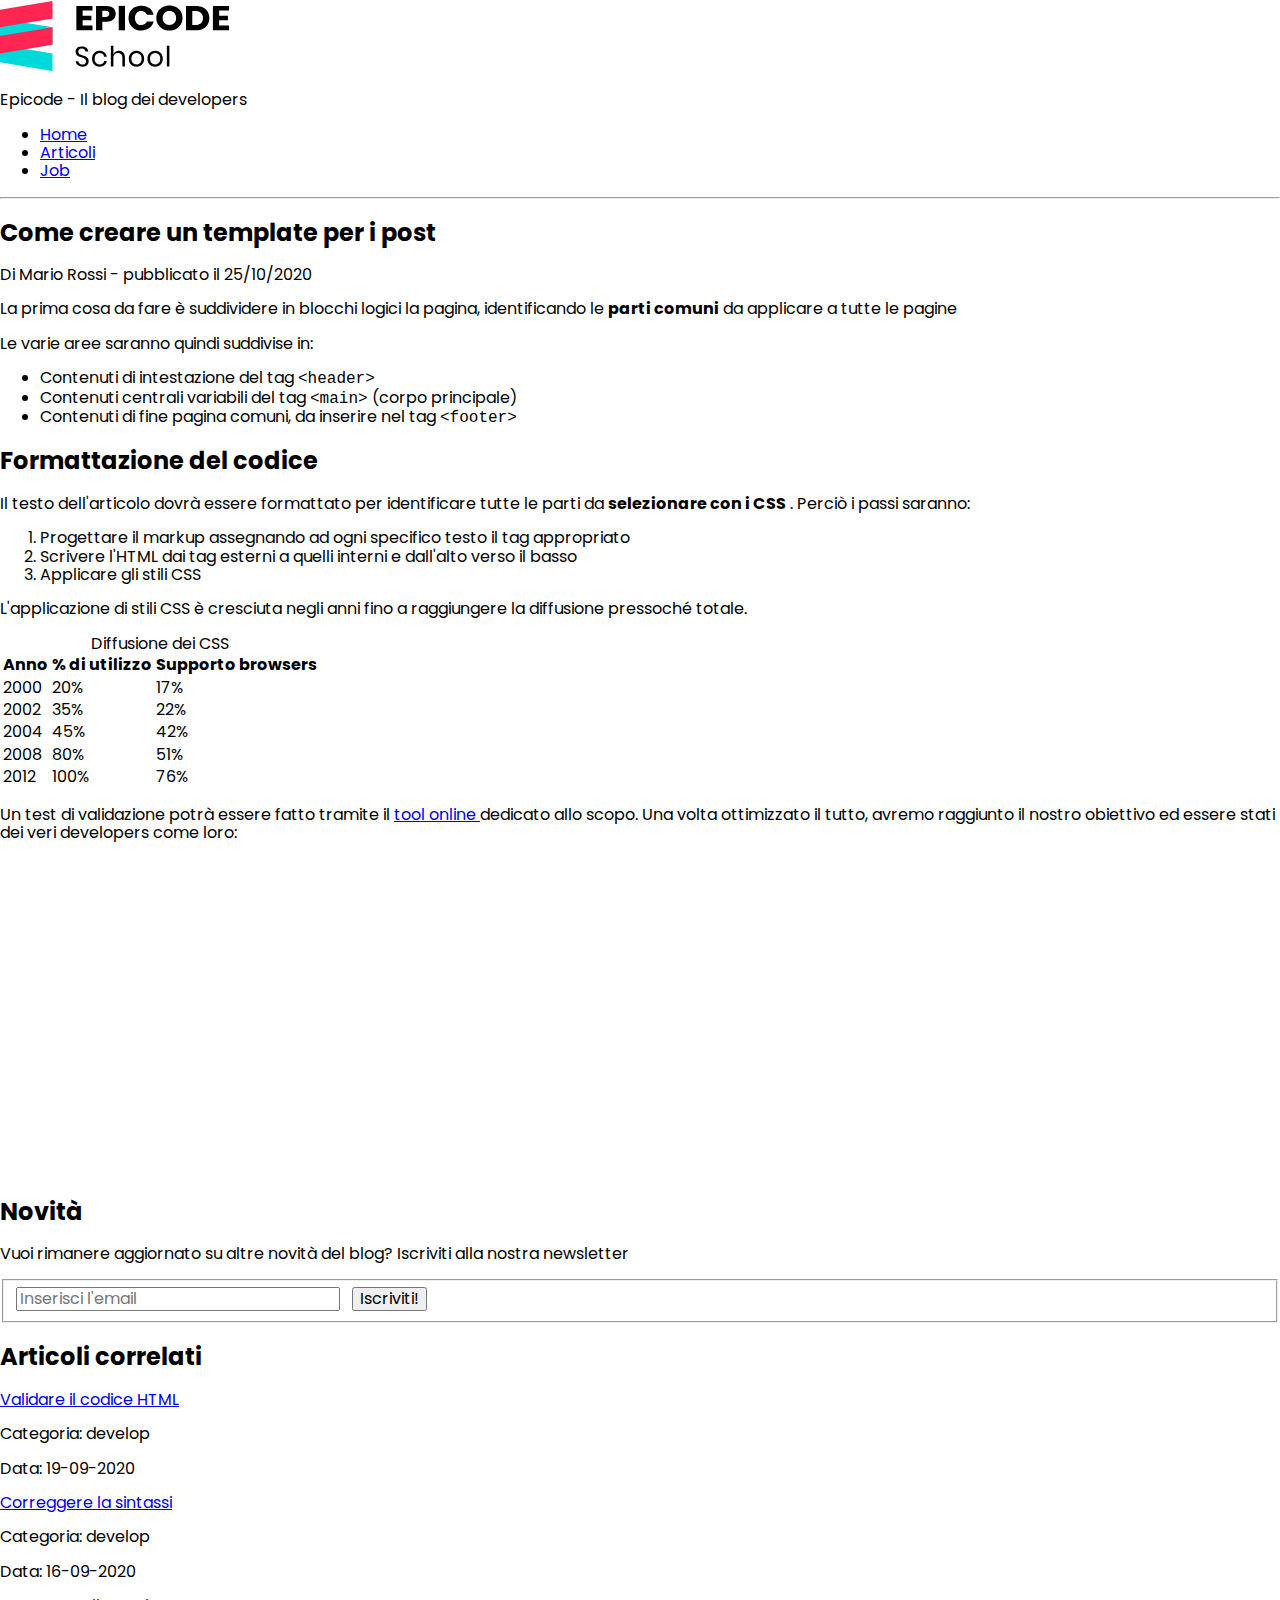
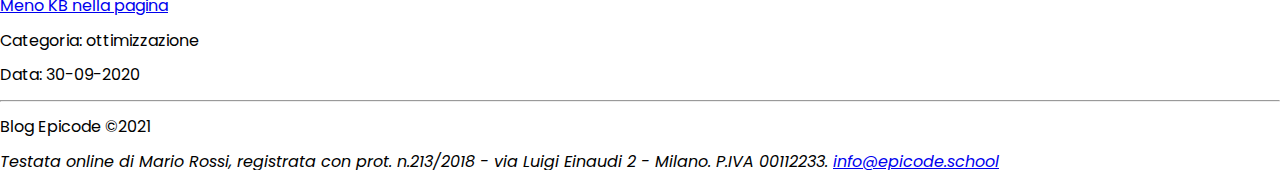
==== PRIMASETTIMANA/GIORNO4/index.html @ f73d22fd "esercizi giorno 3 e 4" ====
<!DOCTYPE html>
<html lang="it">

<head>
  <meta charset="UTF-8" />
  <meta name="viewport" content="width=device-width, initial-scale=1.0" />
  <meta name="author" content="FS0124" />
  <meta name="description"
    content="Primi passi operativi per creare un modello di pagina HTML per un post. Scopri come iniziare in modo facile" />
  <link rel="stylesheet" href="assets/css/normal.css">
  <link rel="preconnect" href="https://fonts.googleapis.com">
  <link rel="preconnect" href="https://fonts.gstatic.com" crossorigin>
  <link
    href="https://fonts.googleapis.com/css2?family=Poppins:ital,wght@0,300;0,400;0,700;1,300;1,400;1,700&display=swap"
    rel="stylesheet">
  <link rel="stylesheet" href="assets/css/style.css">
  <title>Esercizio 4</title>
</head>


<body>
  <header>
    <img src="assets/img/logo.svg" width="230px" />
    <p>Epicode - Il blog dei developers</p>
    <nav>
      <ul>
        <li>
          <a href="javascript:void(0)">Home</a>
        </li>
        <li>
          <a href="javascript:void(0)">Articoli</a>
        </li>
        <li>
          <a href="javascript:void(0)">Job</a>
        </li>
      </ul>
    </nav>
  </header>

  <hr />

  <main>
    <section>
      <h2>Come creare un template per i post</h2>
      <p>Di Mario Rossi - pubblicato il 25/10/2020</p>
      <article>
        <p>
          La prima cosa da fare è suddividere in blocchi logici la
          pagina, identificando le
          <b>parti comuni</b>
          da applicare a tutte le pagine
        </p>
        <p>Le varie aree saranno quindi suddivise in:</p>
        <ul>
          <li>
            Contenuti di intestazione del tag
            <code>&lt;header&gt;</code>
          </li>
          <li>
            Contenuti centrali variabili del tag
            <code>&lt;main&gt;</code>
            (corpo principale)
          </li>
          <li>
            Contenuti di fine pagina comuni, da inserire nel tag
            <code>&lt;footer&gt;</code>
          </li>
        </ul>
      </article>
      <article>
        <h2>Formattazione del codice</h2>
        <p>
          Il testo dell'articolo dovrà essere formattato per
          identificare tutte le parti da
          <strong>selezionare con i CSS</strong>
          . Perciò i passi saranno:
        </p>
        <ol>
          <li>
            Progettare il markup assegnando ad ogni specifico
            testo il tag appropriato
          </li>
          <li>
            Scrivere l'HTML dai tag esterni a quelli interni e
            dall'alto verso il basso
          </li>
          <li>Applicare gli stili CSS</li>
        </ol>
        <p>
          L'applicazione di stili CSS è cresciuta negli anni fino
          a raggiungere la diffusione pressoché totale.
        </p>
        <table>
          <caption>Diffusione dei CSS</caption>
          <thead>
            <tr>
              <th>Anno</th>
              <th>&percnt; di utilizzo</th>
              <th>Supporto browsers</th>
            </tr>
          </thead>
          <tbody>
            <tr>
              <td>2000</td>
              <td>20&percnt;</td>
              <td>17&percnt;</td>
            </tr>
            <tr>
              <td>2002</td>
              <td>35&percnt;</td>
              <td>22&percnt;</td>
            </tr>
            <tr>
              <td>2004</td>
              <td>45&percnt;</td>
              <td>42&percnt;</td>
            </tr>
            <tr>
              <td>2008</td>
              <td>80&percnt;</td>
              <td>51&percnt;</td>
            </tr>
            <tr>
              <td>2012</td>
              <td>100&percnt;</td>
              <td>76&percnt;</td>
            </tr>
          </tbody>
        </table>
        <p>
          Un test di validazione potrà essere fatto tramite il
          <a href="https://jigsaw.w3.org/css-validator/" target="_blank" title="CSS Validator">
            tool online
          </a>
          dedicato allo scopo. Una volta ottimizzato il tutto,
          avremo raggiunto il nostro obiettivo ed essere stati dei
          veri developers come loro:
        </p>
        <iframe width="560" height="315" src="https://www.youtube.com/embed/dvOvHXruEDM?si=KO7rH4aZSmgoLocb"
          title="YouTube video player" frameborder="0"
          allow="accelerometer; autoplay; clipboard-write; encrypted-media; gyroscope; picture-in-picture; web-share"
          allowfullscreen></iframe>
      </article>
    </section>
  </main>
  <div>
    <h2>Novità</h2>
    <p>
      Vuoi rimanere aggiornato su altre novità del blog? Iscriviti
      alla nostra newsletter
    </p>
    <form>
      <fieldset>
        <input type="email" placeholder="Inserisci l'email" required />
        &nbsp;
        <button type="button" id="inserisci">Iscriviti!</button>
      </fieldset>
    </form>
  </div>
  <aside>
    <h2>Articoli correlati</h2>
    <p><a href="javascript:void(0)">Validare il codice HTML</a></p>
    <p>Categoria: develop</p>
    <p>Data: 19-09-2020</p>
    <p><a href="javascript:void(0)">Correggere la sintassi</a></p>
    <p>Categoria: develop</p>
    <p>Data: 16-09-2020</p>
    <p><a href="javascript:void(0)">Meno KB nella pagina</a></p>
    <p>Categoria: ottimizzazione</p>
    <p>Data: 30-09-2020</p>
  </aside>
  <hr />
  <footer>
    <p>Blog Epicode &copy;2021</p>
    <address>
      Testata online di Mario Rossi, registrata con prot. n.213/2018 -
      via Luigi Einaudi 2 - Milano. P.IVA 00112233.
      <a href="mailto:info@epicode.school">info@epicode.school</a>
    </address>
  </footer>
</body>

</html>
---- PRIMASETTIMANA/GIORNO4/assets/css/normal.css ----
/*! normalize.css v8.0.1 | MIT License | github.com/necolas/normalize.css */

/* Document
   ========================================================================== */

/**
 * 1. Correct the line height in all browsers.
 * 2. Prevent adjustments of font size after orientation changes in iOS.
 */

 html {
    line-height: 1.15; /* 1 */
    -webkit-text-size-adjust: 100%; /* 2 */
  }
  
  /* Sections
     ========================================================================== */
  
  /**
   * Remove the margin in all browsers.
   */
  
  body {
    margin: 0;
  }
  
  /**
   * Render the `main` element consistently in IE.
   */
  
  main {
    display: block;
  }
  
  /**
   * Correct the font size and margin on `h1` elements within `section` and
   * `article` contexts in Chrome, Firefox, and Safari.
   */
  
  h1 {
    font-size: 2em;
    margin: 0.67em 0;
  }
  
  /* Grouping content
     ========================================================================== */
  
  /**
   * 1. Add the correct box sizing in Firefox.
   * 2. Show the overflow in Edge and IE.
   */
  
  hr {
    box-sizing: content-box; /* 1 */
    height: 0; /* 1 */
    overflow: visible; /* 2 */
  }
  
  /**
   * 1. Correct the inheritance and scaling of font size in all browsers.
   * 2. Correct the odd `em` font sizing in all browsers.
   */
  
  pre {
    font-family: monospace, monospace; /* 1 */
    font-size: 1em; /* 2 */
  }
  
  /* Text-level semantics
     ========================================================================== */
  
  /**
   * Remove the gray background on active links in IE 10.
   */
  
  a {
    background-color: transparent;
  }
  
  /**
   * 1. Remove the bottom border in Chrome 57-
   * 2. Add the correct text decoration in Chrome, Edge, IE, Opera, and Safari.
   */
  
  abbr[title] {
    border-bottom: none; /* 1 */
    text-decoration: underline; /* 2 */
    text-decoration: underline dotted; /* 2 */
  }
  
  /**
   * Add the correct font weight in Chrome, Edge, and Safari.
   */
  
  b,
  strong {
    font-weight: bolder;
  }
  
  /**
   * 1. Correct the inheritance and scaling of font size in all browsers.
   * 2. Correct the odd `em` font sizing in all browsers.
   */
  
  code,
  kbd,
  samp {
    font-family: monospace, monospace; /* 1 */
    font-size: 1em; /* 2 */
  }
  
  /**
   * Add the correct font size in all browsers.
   */
  
  small {
    font-size: 80%;
  }
  
  /**
   * Prevent `sub` and `sup` elements from affecting the line height in
   * all browsers.
   */
  
  sub,
  sup {
    font-size: 75%;
    line-height: 0;
    position: relative;
    vertical-align: baseline;
  }
  
  sub {
    bottom: -0.25em;
  }
  
  sup {
    top: -0.5em;
  }
  
  /* Embedded content
     ========================================================================== */
  
  /**
   * Remove the border on images inside links in IE 10.
   */
  
  img {
    border-style: none;
  }
  
  /* Forms
     ========================================================================== */
  
  /**
   * 1. Change the font styles in all browsers.
   * 2. Remove the margin in Firefox and Safari.
   */
  
  button,
  input,
  optgroup,
  select,
  textarea {
    font-family: inherit; /* 1 */
    font-size: 100%; /* 1 */
    line-height: 1.15; /* 1 */
    margin: 0; /* 2 */
  }
  
  /**
   * Show the overflow in IE.
   * 1. Show the overflow in Edge.
   */
  
  button,
  input { /* 1 */
    overflow: visible;
  }
  
  /**
   * Remove the inheritance of text transform in Edge, Firefox, and IE.
   * 1. Remove the inheritance of text transform in Firefox.
   */
  
  button,
  select { /* 1 */
    text-transform: none;
  }
  
  /**
   * Correct the inability to style clickable types in iOS and Safari.
   */
  
  button,
  [type="button"],
  [type="reset"],
  [type="submit"] {
    -webkit-appearance: button;
  }
  
  /**
   * Remove the inner border and padding in Firefox.
   */
  
  button::-moz-focus-inner,
  [type="button"]::-moz-focus-inner,
  [type="reset"]::-moz-focus-inner,
  [type="submit"]::-moz-focus-inner {
    border-style: none;
    padding: 0;
  }
  
  /**
   * Restore the focus styles unset by the previous rule.
   */
  
  button:-moz-focusring,
  [type="button"]:-moz-focusring,
  [type="reset"]:-moz-focusring,
  [type="submit"]:-moz-focusring {
    outline: 1px dotted ButtonText;
  }
  
  /**
   * Correct the padding in Firefox.
   */
  
  fieldset {
    padding: 0.35em 0.75em 0.625em;
  }
  
  /**
   * 1. Correct the text wrapping in Edge and IE.
   * 2. Correct the color inheritance from `fieldset` elements in IE.
   * 3. Remove the padding so developers are not caught out when they zero out
   *    `fieldset` elements in all browsers.
   */
  
  legend {
    box-sizing: border-box; /* 1 */
    color: inherit; /* 2 */
    display: table; /* 1 */
    max-width: 100%; /* 1 */
    padding: 0; /* 3 */
    white-space: normal; /* 1 */
  }
  
  /**
   * Add the correct vertical alignment in Chrome, Firefox, and Opera.
   */
  
  progress {
    vertical-align: baseline;
  }
  
  /**
   * Remove the default vertical scrollbar in IE 10+.
   */
  
  textarea {
    overflow: auto;
  }
  
  /**
   * 1. Add the correct box sizing in IE 10.
   * 2. Remove the padding in IE 10.
   */
  
  [type="checkbox"],
  [type="radio"] {
    box-sizing: border-box; /* 1 */
    padding: 0; /* 2 */
  }
  
  /**
   * Correct the cursor style of increment and decrement buttons in Chrome.
   */
  
  [type="number"]::-webkit-inner-spin-button,
  [type="number"]::-webkit-outer-spin-button {
    height: auto;
  }
  
  /**
   * 1. Correct the odd appearance in Chrome and Safari.
   * 2. Correct the outline style in Safari.
   */
  
  [type="search"] {
    -webkit-appearance: textfield; /* 1 */
    outline-offset: -2px; /* 2 */
  }
  
  /**
   * Remove the inner padding in Chrome and Safari on macOS.
   */
  
  [type="search"]::-webkit-search-decoration {
    -webkit-appearance: none;
  }
  
  /**
   * 1. Correct the inability to style clickable types in iOS and Safari.
   * 2. Change font properties to `inherit` in Safari.
   */
  
  ::-webkit-file-upload-button {
    -webkit-appearance: button; /* 1 */
    font: inherit; /* 2 */
  }
  
  /* Interactive
     ========================================================================== */
  
  /*
   * Add the correct display in Edge, IE 10+, and Firefox.
   */
  
  details {
    display: block;
  }
  
  /*
   * Add the correct display in all browsers.
   */
  
  summary {
    display: list-item;
  }
  
  /* Misc
     ========================================================================== */
  
  /**
   * Add the correct display in IE 10+.
   */
  
  template {
    display: none;
  }
  
  /**
   * Add the correct display in IE 10.
   */
  
  [hidden] {
    display: none;
  }
---- PRIMASETTIMANA/GIORNO4/assets/css/style.css ----
body{margin: 0; 
    padding: 0;
    box-sizing: border-box;
    font-family: 'Poppins', sans-serif;
background-image: image();


}/* IMPOSTAZIONI GENERALI */

    
/* HEADER */

/* MAIN */

/* ELEMENTI NEL MAIN - ARTICLE */

/* TABELLE */

/* FORM */

/* ELEMENTI NELL' ASIDE */

/* FOOTER */
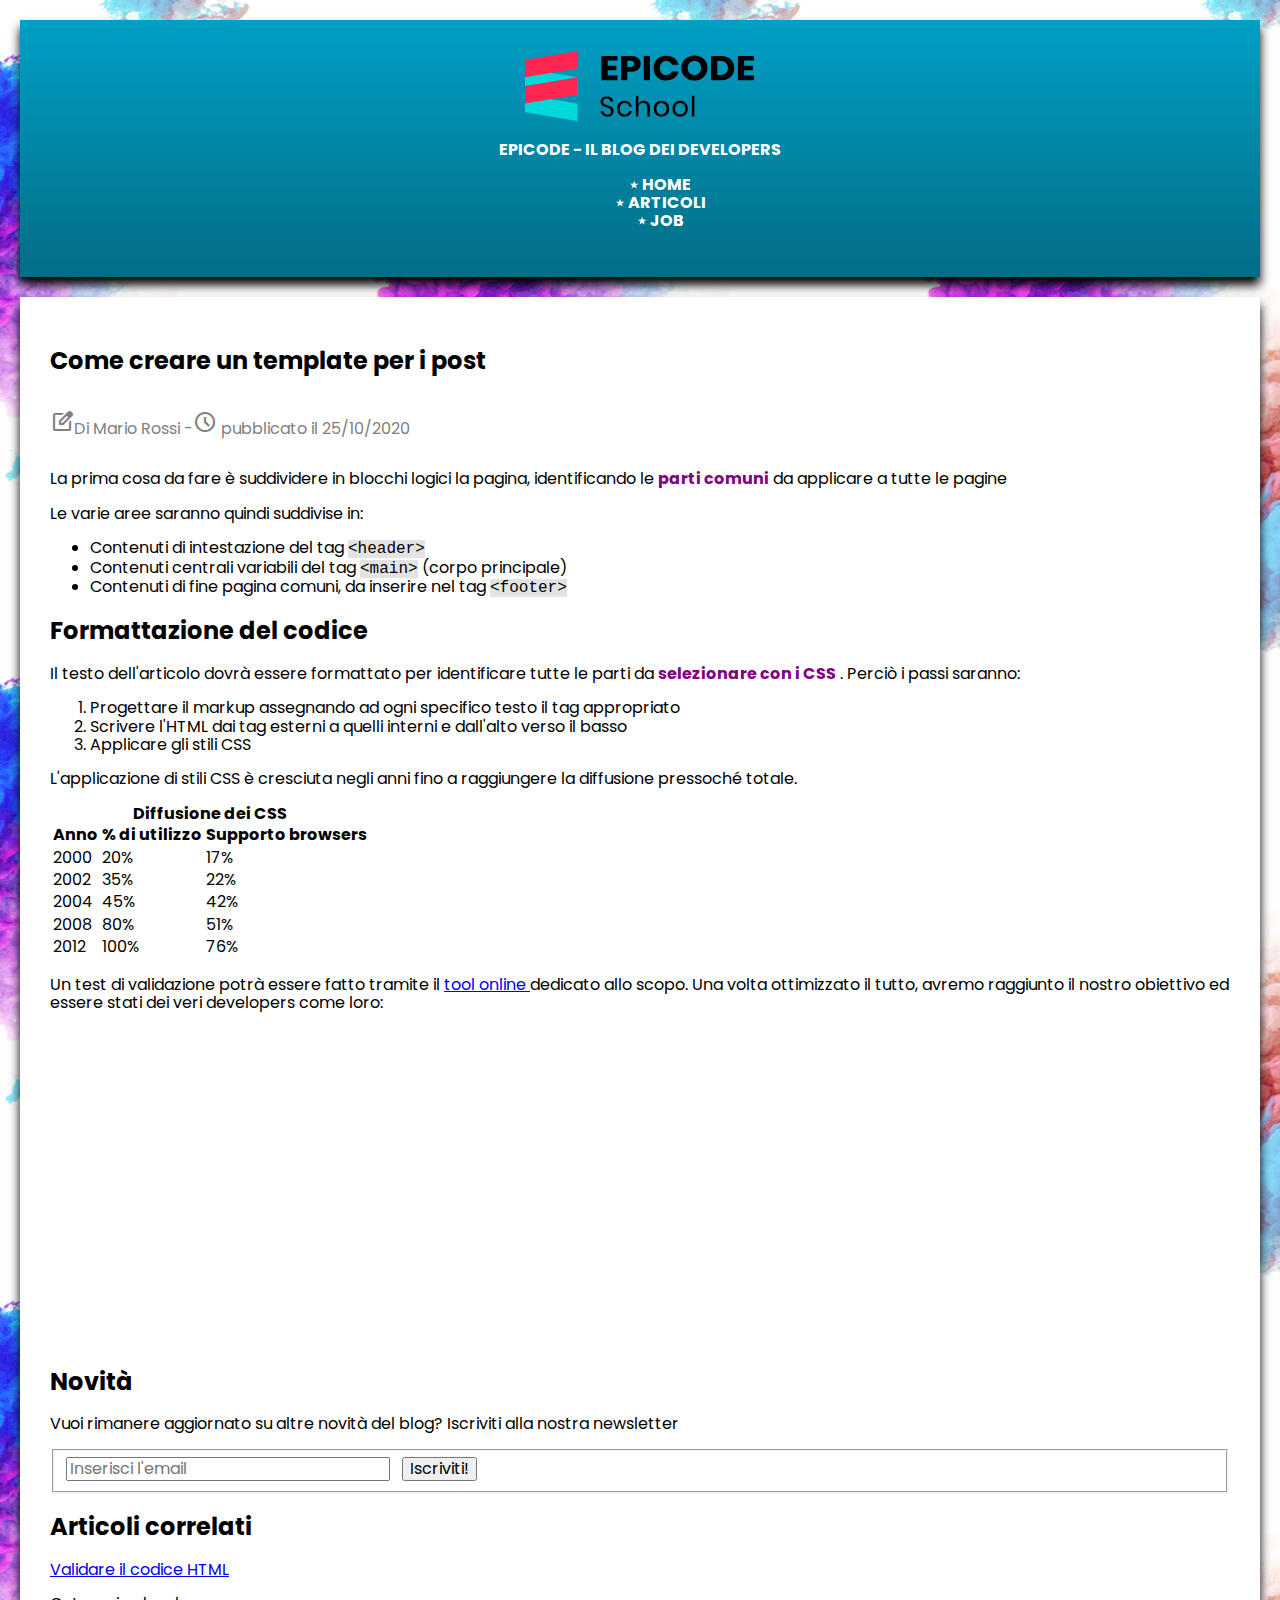
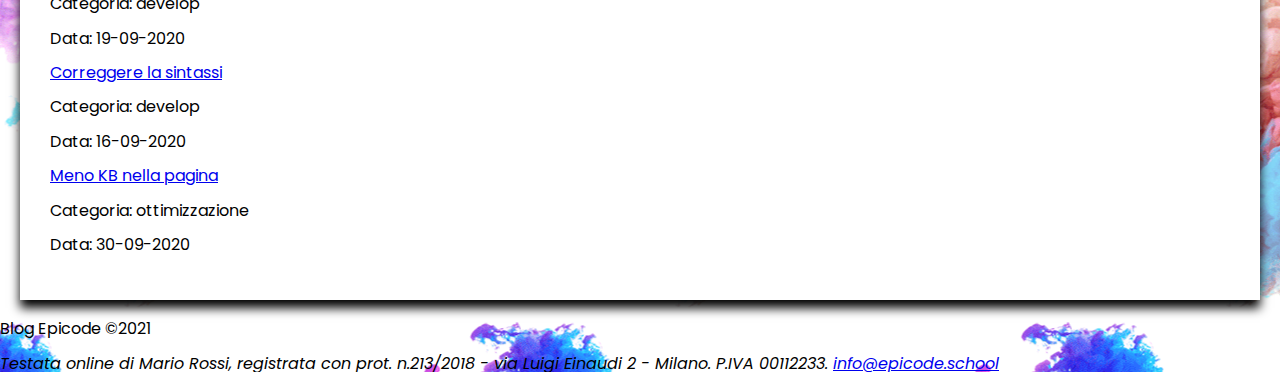
==== commit b3936889: "giorno4" ====
--- a/PRIMASETTIMANA/GIORNO4/index.html
+++ b/PRIMASETTIMANA/GIORNO4/index.html
@@ -9,7 +9,12 @@
     content="Primi passi operativi per creare un modello di pagina HTML per un post. Scopri come iniziare in modo facile" />
   <link rel="stylesheet" href="assets/css/normal.css">
   <link rel="preconnect" href="https://fonts.googleapis.com">
+  <link rel="stylesheet" href="https://ionic.io/ionicons">
   <link rel="preconnect" href="https://fonts.gstatic.com" crossorigin>
+  <link rel="stylesheet"
+    href="https://fonts.googleapis.com/css2?family=Material+Symbols+Outlined:opsz,wght,FILL,GRAD@24,400,0,0" />
+  <link rel="stylesheet"
+    href="https://fonts.googleapis.com/css2?family=Material+Symbols+Outlined:opsz,wght,FILL,GRAD@24,400,0,0" />
   <link
     href="https://fonts.googleapis.com/css2?family=Poppins:ital,wght@0,300;0,400;0,700;1,300;1,400;1,700&display=swap"
     rel="stylesheet">
@@ -19,157 +24,170 @@
 
 
 <body>
-  <header>
-    <img src="assets/img/logo.svg" width="230px" />
-    <p>Epicode - Il blog dei developers</p>
-    <nav>
-      <ul>
-        <li>
-          <a href="javascript:void(0)">Home</a>
-        </li>
-        <li>
-          <a href="javascript:void(0)">Articoli</a>
-        </li>
-        <li>
-          <a href="javascript:void(0)">Job</a>
-        </li>
-      </ul>
+  <header class="testa">
+    <div> <img src="assets/img/logo.svg" width="230px" />
+      <p>Epicode - Il blog dei developers</p>
+      <nav class="nav">
+        <div class="divnavli">
+          <ul>
+            <li>
+              <a href="javascript:void(0)">Home</a>
+            </li>
+            <li>
+              <a href="javascript:void(0)">Articoli</a>
+            </li>
+            <li>
+              <a href="javascript:void(0)">Job</a>
+            </li>
+          </ul>
+        </div>
+    </div>
+
+
     </nav>
   </header>
 
-  <hr />
-
-  <main>
-    <section>
-      <h2>Come creare un template per i post</h2>
-      <p>Di Mario Rossi - pubblicato il 25/10/2020</p>
-      <article>
-        <p>
-          La prima cosa da fare è suddividere in blocchi logici la
-          pagina, identificando le
-          <b>parti comuni</b>
-          da applicare a tutte le pagine
-        </p>
-        <p>Le varie aree saranno quindi suddivise in:</p>
-        <ul>
-          <li>
-            Contenuti di intestazione del tag
-            <code>&lt;header&gt;</code>
-          </li>
-          <li>
-            Contenuti centrali variabili del tag
-            <code>&lt;main&gt;</code>
-            (corpo principale)
-          </li>
-          <li>
-            Contenuti di fine pagina comuni, da inserire nel tag
-            <code>&lt;footer&gt;</code>
-          </li>
-        </ul>
-      </article>
-      <article>
-        <h2>Formattazione del codice</h2>
-        <p>
-          Il testo dell'articolo dovrà essere formattato per
-          identificare tutte le parti da
-          <strong>selezionare con i CSS</strong>
-          . Perciò i passi saranno:
-        </p>
-        <ol>
-          <li>
-            Progettare il markup assegnando ad ogni specifico
-            testo il tag appropriato
-          </li>
-          <li>
-            Scrivere l'HTML dai tag esterni a quelli interni e
-            dall'alto verso il basso
-          </li>
-          <li>Applicare gli stili CSS</li>
-        </ol>
-        <p>
-          L'applicazione di stili CSS è cresciuta negli anni fino
-          a raggiungere la diffusione pressoché totale.
-        </p>
-        <table>
-          <caption>Diffusione dei CSS</caption>
-          <thead>
-            <tr>
-              <th>Anno</th>
-              <th>&percnt; di utilizzo</th>
-              <th>Supporto browsers</th>
-            </tr>
-          </thead>
-          <tbody>
-            <tr>
-              <td>2000</td>
-              <td>20&percnt;</td>
-              <td>17&percnt;</td>
-            </tr>
-            <tr>
-              <td>2002</td>
-              <td>35&percnt;</td>
-              <td>22&percnt;</td>
-            </tr>
-            <tr>
-              <td>2004</td>
-              <td>45&percnt;</td>
-              <td>42&percnt;</td>
-            </tr>
-            <tr>
-              <td>2008</td>
-              <td>80&percnt;</td>
-              <td>51&percnt;</td>
-            </tr>
-            <tr>
-              <td>2012</td>
-              <td>100&percnt;</td>
-              <td>76&percnt;</td>
-            </tr>
-          </tbody>
-        </table>
-        <p>
-          Un test di validazione potrà essere fatto tramite il
-          <a href="https://jigsaw.w3.org/css-validator/" target="_blank" title="CSS Validator">
-            tool online
-          </a>
-          dedicato allo scopo. Una volta ottimizzato il tutto,
-          avremo raggiunto il nostro obiettivo ed essere stati dei
-          veri developers come loro:
-        </p>
-        <iframe width="560" height="315" src="https://www.youtube.com/embed/dvOvHXruEDM?si=KO7rH4aZSmgoLocb"
-          title="YouTube video player" frameborder="0"
-          allow="accelerometer; autoplay; clipboard-write; encrypted-media; gyroscope; picture-in-picture; web-share"
-          allowfullscreen></iframe>
-      </article>
-    </section>
-  </main>
-  <div>
-    <h2>Novità</h2>
-    <p>
-      Vuoi rimanere aggiornato su altre novità del blog? Iscriviti
-      alla nostra newsletter
-    </p>
-    <form>
-      <fieldset>
-        <input type="email" placeholder="Inserisci l'email" required />
-        &nbsp;
-        <button type="button" id="inserisci">Iscriviti!</button>
-      </fieldset>
-    </form>
+  <div class="main">
+
+    <main >
+      <div >
+        <section>
+          <h2>Come creare un template per i post</h2>
+          <div class="greey">
+            <p><span class="material-symbols-outlined">
+                edit_square
+              </span>Di Mario Rossi -<span class="material-symbols-outlined">
+                schedule
+              </span> pubblicato il 25/10/2020</p>
+          </div>
+          <article>
+            <p>
+              La prima cosa da fare è suddividere in blocchi logici la
+              pagina, identificando le
+              <b class="viola">parti comuni</b>
+              da applicare a tutte le pagine
+            </p>
+            <p>Le varie aree saranno quindi suddivise in:</p>
+            <ul>
+              <li>
+                Contenuti di intestazione del tag
+                <code>&lt;header&gt;</code>
+              </li>
+              <li>
+                Contenuti centrali variabili del tag
+                <code>&lt;main&gt;</code>
+                (corpo principale)
+              </li>
+              <li>
+                Contenuti di fine pagina comuni, da inserire nel tag
+                <code>&lt;footer&gt;</code>
+              </li>
+            </ul>
+          </article>
+          <article>
+            <h2>Formattazione del codice</h2>
+            <p>
+              Il testo dell'articolo dovrà essere formattato per
+              identificare tutte le parti da
+              <strong class="viola">selezionare con i CSS</strong>
+              . Perciò i passi saranno:
+            </p>
+            <ol>
+              <li>
+                Progettare il markup assegnando ad ogni specifico
+                testo il tag appropriato
+              </li>
+              <li>
+                Scrivere l'HTML dai tag esterni a quelli interni e
+                dall'alto verso il basso
+              </li>
+              <li>Applicare gli stili CSS</li>
+            </ol>
+            <p>
+              L'applicazione di stili CSS è cresciuta negli anni fino
+              a raggiungere la diffusione pressoché totale.
+            </p>
+            <table class="table">
+              <caption> <b>Diffusione dei CSS</b></caption>
+              <thead>
+                <tr>
+                  <th>Anno</th>
+                  <th>&percnt; di utilizzo</th>
+                  <th>Supporto browsers</th>
+                </tr>
+              </thead>
+              <tbody>
+                <tr>
+                  <td>2000</td>
+                  <td>20&percnt;</td>
+                  <td>17&percnt;</td>
+                </tr>
+                <tr>
+                  <td>2002</td>
+                  <td>35&percnt;</td>
+                  <td>22&percnt;</td>
+                </tr>
+                <tr>
+                  <td>2004</td>
+                  <td>45&percnt;</td>
+                  <td>42&percnt;</td>
+                </tr>
+                <tr>
+                  <td>2008</td>
+                  <td>80&percnt;</td>
+                  <td>51&percnt;</td>
+                </tr>
+                <tr>
+                  <td>2012</td>
+                  <td>100&percnt;</td>
+                  <td>76&percnt;</td>
+                </tr>
+              </tbody>
+            </table>
+            <p>
+              Un test di validazione potrà essere fatto tramite il
+              <a href="https://jigsaw.w3.org/css-validator/" target="_blank" title="CSS Validator">
+                tool online
+              </a>
+              dedicato allo scopo. Una volta ottimizzato il tutto,
+              avremo raggiunto il nostro obiettivo ed essere stati dei
+              veri developers come loro:
+            </p>
+            <iframe width="560" height="315" src="https://www.youtube.com/embed/dvOvHXruEDM?si=KO7rH4aZSmgoLocb"
+              title="YouTube video player" frameborder="0"
+              allow="accelerometer; autoplay; clipboard-write; encrypted-media; gyroscope; picture-in-picture; web-share"
+              allowfullscreen></iframe>
+          </article>
+        </section>
+    </main>
+    <div>
+      <h2>Novità</h2>
+      <p>
+        Vuoi rimanere aggiornato su altre novità del blog? Iscriviti
+        alla nostra newsletter
+      </p>
+      <form>
+        <fieldset>
+          <input type="email" placeholder="Inserisci l'email" required />
+          &nbsp;
+          <button type="button" id="inserisci">Iscriviti!</button>
+        </fieldset>
+      </form>
+    </div>
+    <aside>
+      <h2>Articoli correlati</h2>
+      <p><a href="javascript:void(0)">Validare il codice HTML</a></p>
+      <p>Categoria: develop</p>
+      <p>Data: 19-09-2020</p>
+      <p><a href="javascript:void(0)">Correggere la sintassi</a></p>
+      <p>Categoria: develop</p>
+      <p>Data: 16-09-2020</p>
+      <p><a href="javascript:void(0)">Meno KB nella pagina</a></p>
+      <p>Categoria: ottimizzazione</p>
+      <p>Data: 30-09-2020</p>
+    </aside>
   </div>
-  <aside>
-    <h2>Articoli correlati</h2>
-    <p><a href="javascript:void(0)">Validare il codice HTML</a></p>
-    <p>Categoria: develop</p>
-    <p>Data: 19-09-2020</p>
-    <p><a href="javascript:void(0)">Correggere la sintassi</a></p>
-    <p>Categoria: develop</p>
-    <p>Data: 16-09-2020</p>
-    <p><a href="javascript:void(0)">Meno KB nella pagina</a></p>
-    <p>Categoria: ottimizzazione</p>
-    <p>Data: 30-09-2020</p>
-  </aside>
-  <hr />
+  </div>
   <footer>
     <p>Blog Epicode &copy;2021</p>
     <address>
--- a/PRIMASETTIMANA/GIORNO4/assets/css/style.css
+++ b/PRIMASETTIMANA/GIORNO4/assets/css/style.css
@@ -1,23 +1,98 @@
-body{margin: 0; 
+/* IMPOSTAZIONI GENERALI */
+body {
+    margin: 0;
     padding: 0;
     box-sizing: border-box;
     font-family: 'Poppins', sans-serif;
-background-image: image();
+    background-image: url('../img/sfondo.png');
+    background-repeat: repeat;
+    background-position: center;
 
 
-}/* IMPOSTAZIONI GENERALI */
+}
 
-    
+
+
+
 /* HEADER */
 
+.testa {
+    margin: 20px;
+    padding: 30px;
+    text-align: center;
+
+    background: linear-gradient(rgba(0, 160, 198, 1), rgba(3, 109, 134, 1));
+    box-shadow: 0px 8px 10px black;
+    color: white;
+
+    text-transform: uppercase;
+    font-weight: bold;
+
+
+}
+
+nav ul li {
+    list-style: none;
+
+}
+
+.divnavli ul li a:link,
+.divnavli ul li a:visited {
+    color: white;
+    text-decoration: none;
+
+}
+
+.divnavli ul li a:hover {
+    color: red;
+
+}
+
+.divnavli ul li a::before {
+    content: "\22c6\0020";
+}
+
 /* MAIN */
+
+.main {
+    margin: 20px;
+    padding: 30px;
+    background-color: white;
+    box-shadow: 0px 8px 10px;
+
+
+}
+
+code {
+    background-color: #e3e3e3;
+}
+
+.greey {
+    color: gray;
+    display: inline-block;
+}
+
+.viola {
+    color: purple
+}
+
+
 
 /* ELEMENTI NEL MAIN - ARTICLE */
 
 /* TABELLE */
+.table {
+    border-bottom: 2px solid rgba(0, 160, 198, 1), rgba(3, 109, 134, 1);
+    
+}
+
+tr:nth-child(ever) {
+    background-color: rgba(0, 160, 198, 1), rgba(3, 109, 134, 1);
+}
+
 
 /* FORM */
 
 /* ELEMENTI NELL' ASIDE */
 
-/* FOOTER */
+/* FOOTER */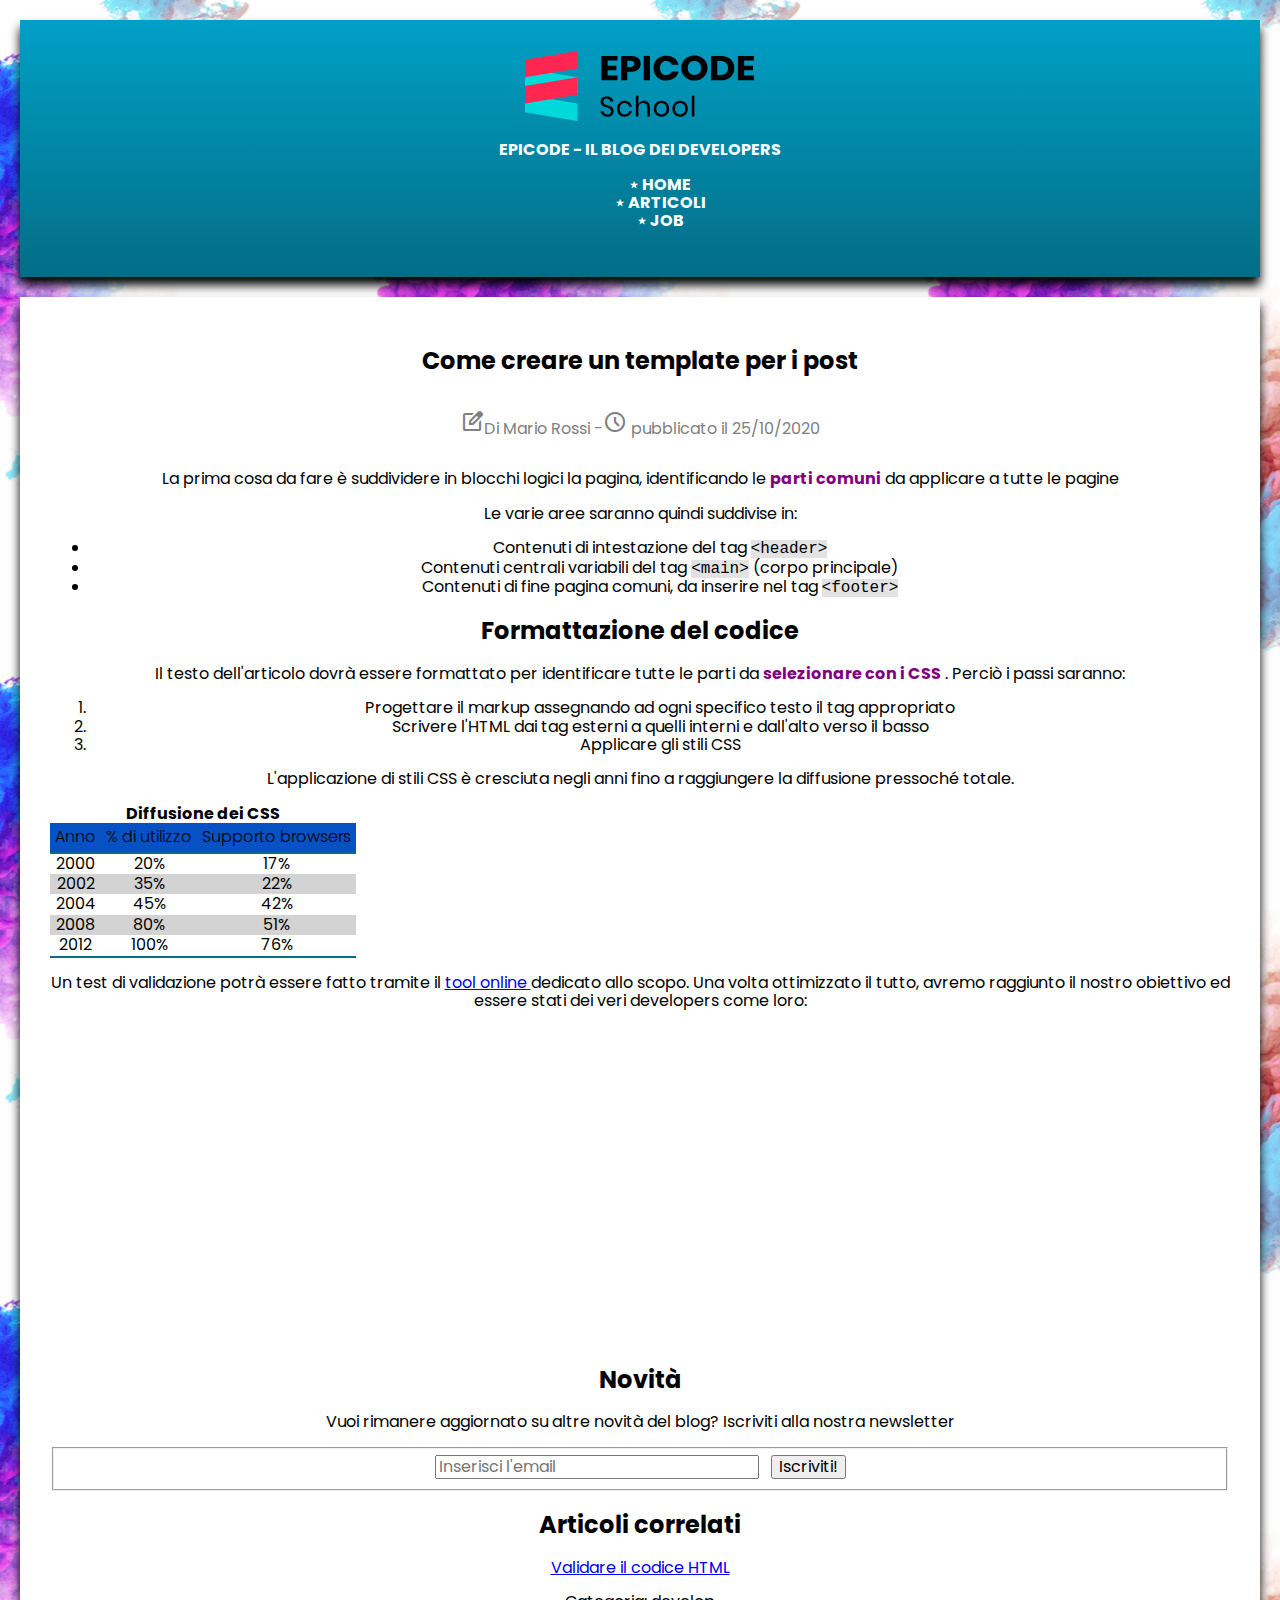
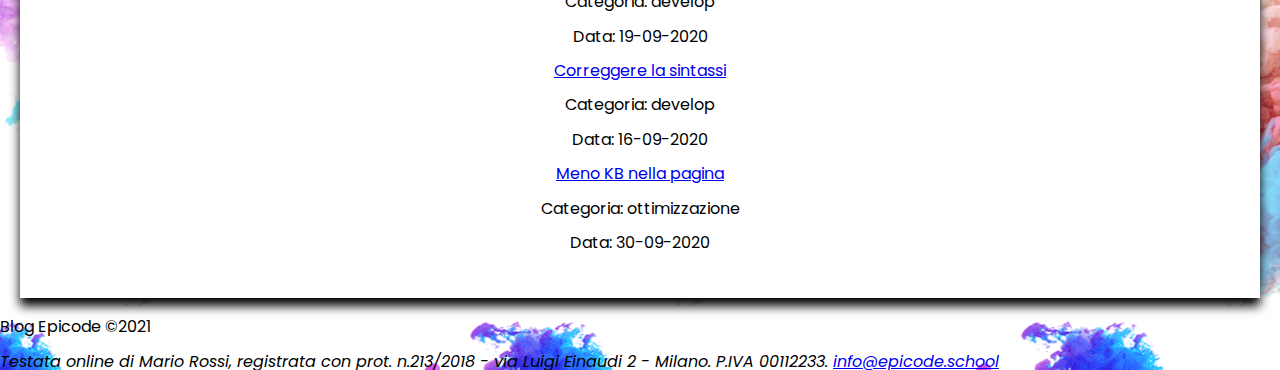
==== commit 664f9730: "modifica" ====
--- a/PRIMASETTIMANA/GIORNO4/index.html
+++ b/PRIMASETTIMANA/GIORNO4/index.html
@@ -49,8 +49,8 @@
 
   <div class="main">
 
-    <main >
-      <div >
+    <main>
+      <div>
         <section>
           <h2>Come creare un template per i post</h2>
           <div class="greey">
@@ -68,21 +68,23 @@
               da applicare a tutte le pagine
             </p>
             <p>Le varie aree saranno quindi suddivise in:</p>
-            <ul>
-              <li>
-                Contenuti di intestazione del tag
-                <code>&lt;header&gt;</code>
-              </li>
-              <li>
-                Contenuti centrali variabili del tag
-                <code>&lt;main&gt;</code>
-                (corpo principale)
-              </li>
-              <li>
-                Contenuti di fine pagina comuni, da inserire nel tag
-                <code>&lt;footer&gt;</code>
-              </li>
-            </ul>
+            <div class="lista1">
+              <ul>
+                <li>
+                  Contenuti di intestazione del tag
+                  <code>&lt;header&gt;</code>
+                </li>
+                <li>
+                  Contenuti centrali variabili del tag
+                  <code>&lt;main&gt;</code>
+                  (corpo principale)
+                </li>
+                <li>
+                  Contenuti di fine pagina comuni, da inserire nel tag
+                  <code>&lt;footer&gt;</code>
+                </li>
+              </ul>
+            </div>
           </article>
           <article>
             <h2>Formattazione del codice</h2>
--- a/PRIMASETTIMANA/GIORNO4/assets/css/style.css
+++ b/PRIMASETTIMANA/GIORNO4/assets/css/style.css
@@ -55,10 +55,12 @@
 /* MAIN */
 
 .main {
+    text-align: center;
     margin: 20px;
     padding: 30px;
     background-color: white;
     box-shadow: 0px 8px 10px;
+
 
 
 }
@@ -80,17 +82,37 @@
 
 /* ELEMENTI NEL MAIN - ARTICLE */
 
+
 /* TABELLE */
-.table {
-    border-bottom: 2px solid rgba(0, 160, 198, 1), rgba(3, 109, 134, 1);
-    
+table {
+    border-collapse: collapse;
+
 }
+thead {
+    text-align: center;
+    vertical-align: middle;
+    background-color: rgb(6, 82, 196);
 
-tr:nth-child(ever) {
-    background-color: rgba(0, 160, 198, 1), rgba(3, 109, 134, 1);
 }
+th {
+    font-weight: 300;
+    padding: 5px;
+}
+tbody {
+    text-align: center;
+    vertical-align: middle;
 
-
+}
+table tr:nth-child(even) {
+    background-color: lightgrey;
+}
+tr {
+    padding: 5px;
+    border: 1px 1px grey;
+}
+table tr:last-child {
+    border-bottom: 2px solid rgba(3, 109, 134, 1);
+}
 /* FORM */
 
 /* ELEMENTI NELL' ASIDE */
